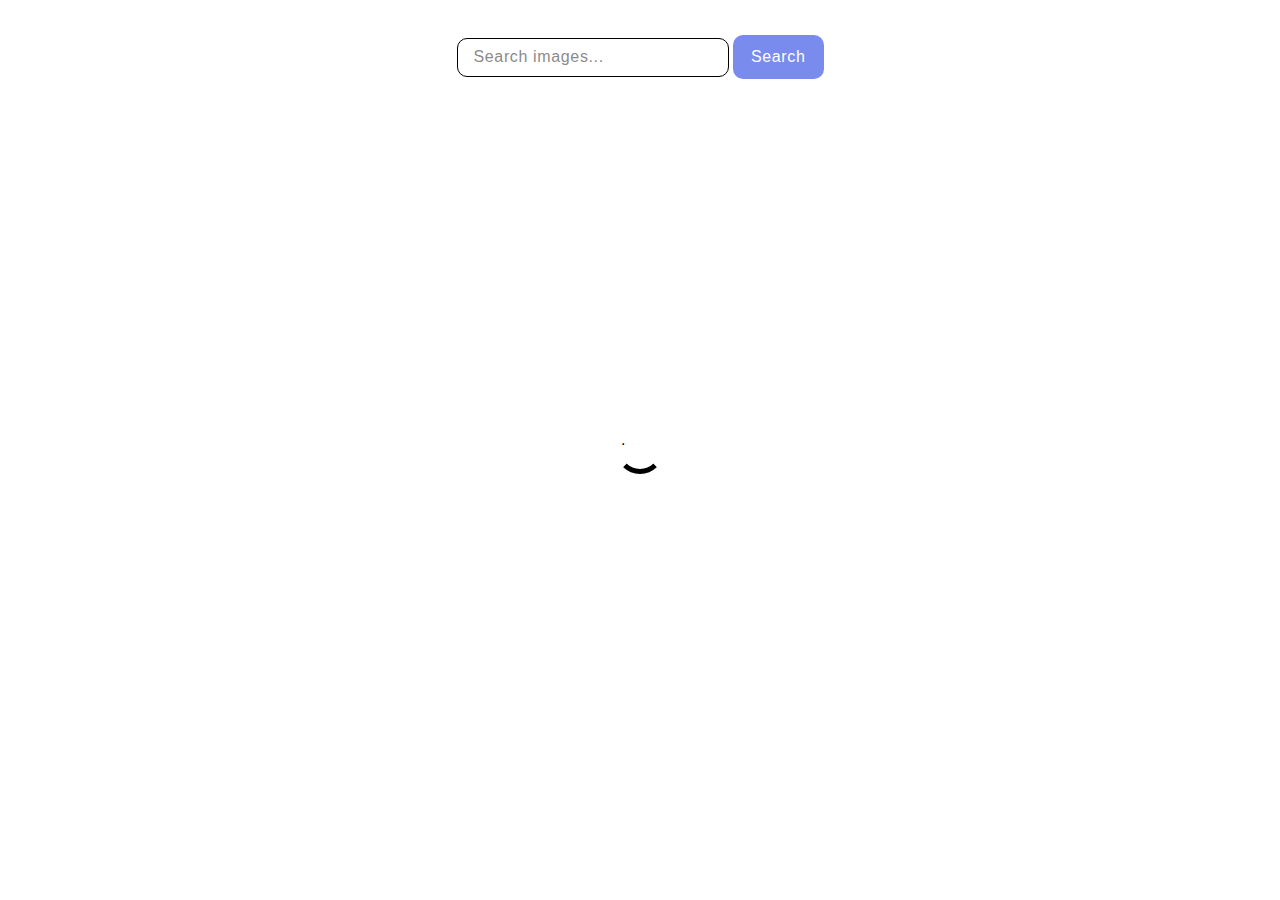
==== src/index.html @ 07b3f62a "Initial commit" ====
<!DOCTYPE html>
<html lang="en">

<head>
  <meta charset="UTF-8" />
  <link rel="icon" type="image/svg+xml" href="/favicon.svg" />
  <meta name="viewport" content="width=device-width, initial-scale=1.0" />
  <title>Search</title>
  <link rel="stylesheet" href="./css/styles.css" />
</head>

<body>
<!--Form-->
  <form class="form">
    <input 
    class="input" 
    type="text" 
    name="value" 
    placeholder="Search images..." 
    style="text-indent: 10px;" 
    required />

    <button 
    class="submit-button" 
    type="submit">Search</button>
  </form>
<!--Loader-->
  <div class="loader">.</div>
<!--Gallery-->
  <ul class="gallery"></ul>

</body>
  <script type="module" src="./main.js"></script>
</html>
---- src/css/styles.css ----
body {
  font-family: 'Montserrat', sans-serif;
  font-size: 16px;
  font-weight: 400;
  font-style: normal;
}

li {
  list-style: none;
}

a {
  list-style: none;
}

.form {
  text-align: center;
}

.input {
  margin-top: 30px;
  padding: 6px;
  width: 258px;
  height: 25px;
  border-radius: 10px;
  border: 1px solid #000000;
}

.input::placeholder {
  color: #8b8b8b;
  font-size: 16px;
  font-weight: 400;
  line-height: 24px;
  letter-spacing: 0.64px;
}

.gallery {
  display: flex;
  flex-wrap: wrap;
  gap: 24px;
  align-items: center;
  justify-content: center;
  padding: 24px;
}

.img-gallery {
  width: 360px;
  height: 150px;
  object-fit: cover;
  border-top-left-radius: 10px;
  border-top-right-radius: 10px;
}

.element-gallery {
  border: 1px solid #2c2c2c;
  border-radius: 10px;
}

.list-info {
  display: flex;
  padding: 4px 24px;
  justify-content: space-between;
}

.item-info {
  text-align: center;
}

.title-text {
  color: #2e2f42;
  font-size: 12px;
  font-weight: 600;
  line-height: 16px;
  letter-spacing: 0.48px;
}

.text {
  color: #000000;
  font-size: 12px;
  font-weight: 400;
  line-height: 24px;
  letter-spacing: 0.48px;
}

.submit-button {
  padding: 8px 16px;
  justify-content: center;
  align-items: center;
  gap: 10px;
  border-radius: 10px;
  background: rgba(65, 90, 231, 0.7);
  color: #fff;
  font-size: 16px;
  font-weight: 500;
  line-height: 24px;
  letter-spacing: 0.64px;
  cursor: pointer;
  border-color: transparent;
}

.submit-button:hover {
    background: rgba(22, 11, 172, 0.7);
}

.loader {
  position: absolute;
  top: 50%;
  left: 50%;
  transform: translate(-50%, -50%);
  width: 48px;
  height: 48px;
  border: 5px solid #fff;
  border-bottom-color: #000000;
  border-radius: 50%;
  display: inline-block;
  box-sizing: border-box;
  animation: rotation 1s linear infinite;
}

@keyframes rotation {
  0% {
    transform: rotate(0deg);
  }

  100% {
    transform: rotate(360deg);
  }
}
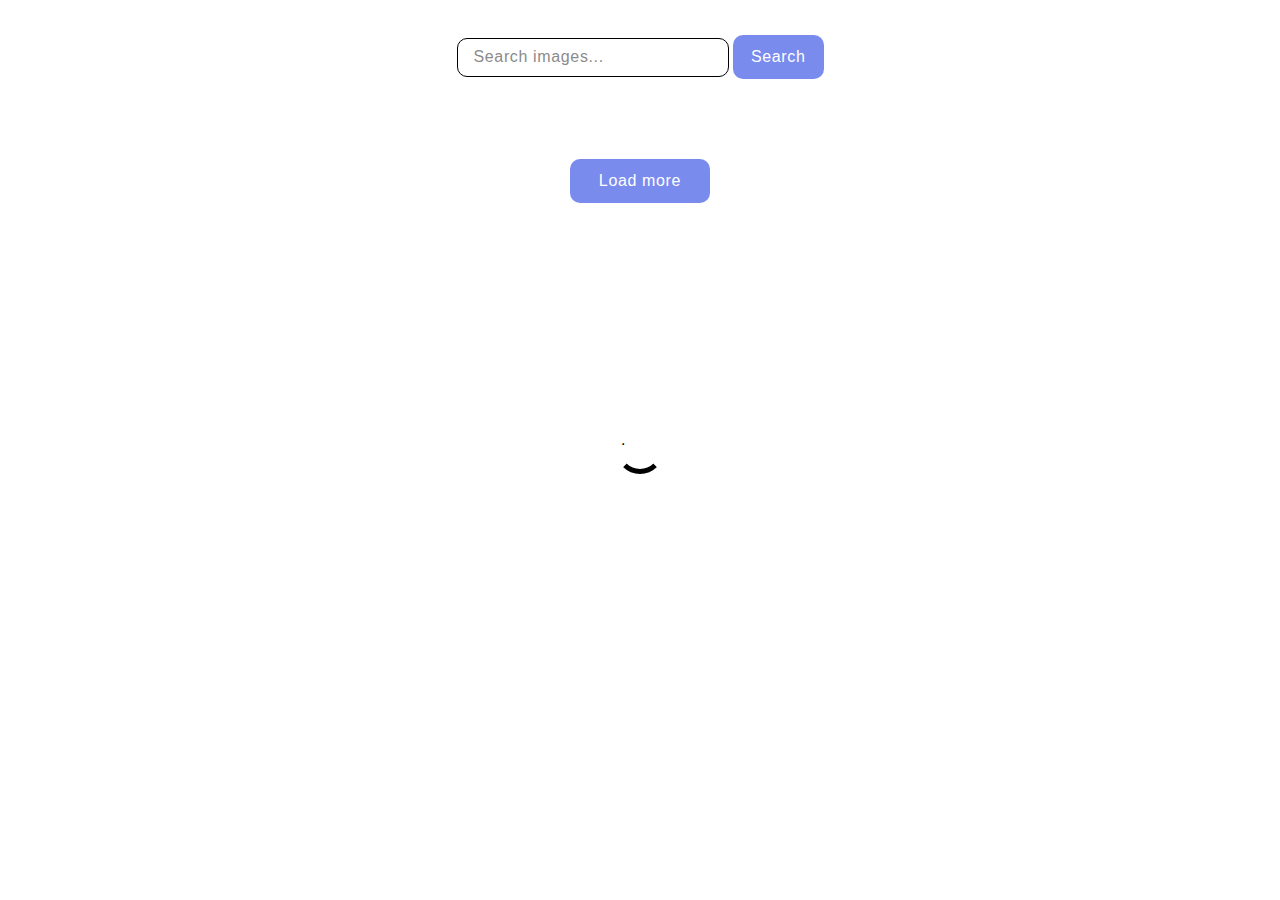
==== commit 3595d110: "12" ====
--- a/src/index.html
+++ b/src/index.html
@@ -28,7 +28,8 @@
   <div class="loader">.</div>
 <!--Gallery-->
   <ul class="gallery"></ul>
-
+<!--Load More Button-->
+<button class="loadButton load-button-hidden" type="button">Load more</button>
 </body>
   <script type="module" src="./main.js"></script>
 </html>--- a/src/css/styles.css
+++ b/src/css/styles.css
@@ -125,4 +125,41 @@
   100% {
     transform: rotate(360deg);
   }
+}
+
+.loadButton {
+      padding: 8px 16px;
+      justify-content: center;
+      align-items: center;
+      gap: 10px;
+      border-radius: 10px;
+      background: rgba(65, 90, 231, 0.7);
+      color: #fff;
+      font-size: 16px;
+      font-weight: 500;
+      line-height: 24px;
+      letter-spacing: 0.64px;
+      cursor: pointer;
+      border-color: transparent;
+      display: block;
+      margin: 2px auto;
+      width: 140px;
+}
+
+.loaButton:hover {
+  background: rgba(22, 11, 172, 0.7);
+}
+
+.visually-hidden{
+    position: absolute;
+      width: 1px;
+      height: 1px;
+      margin: -1px;
+      border: 0;
+      padding: 0;
+    
+      white-space: nowrap;
+      clip-path: inset(100%);
+      clip: rect(0 0 0 0);
+      overflow: hidden;
 }